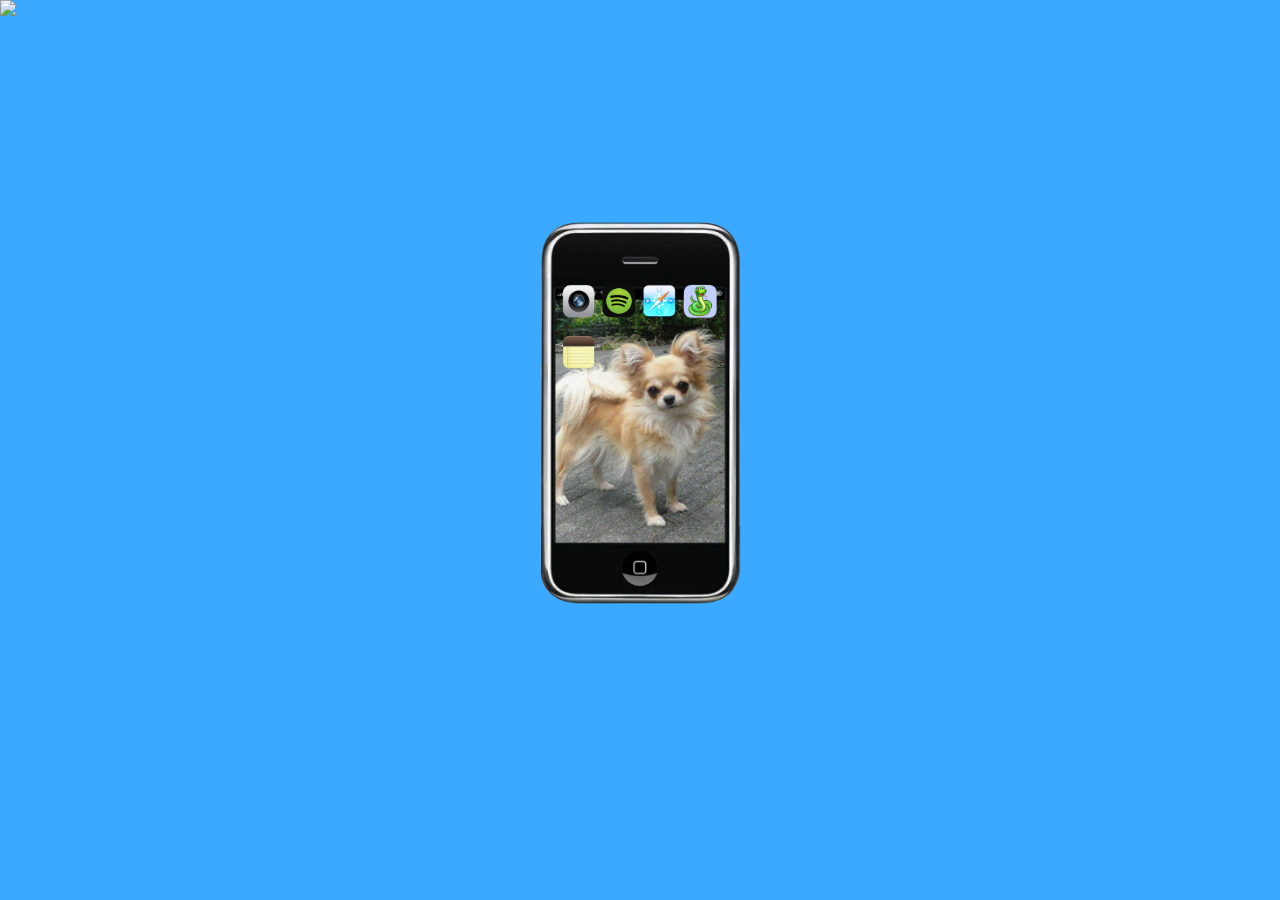
==== homescreen.html @ de548482 "Update homescreen.html" ====
<!DOCTYPE html>
<html lang="en">

<head>

<meta name="viewport" content="width=device-width, initial-scale=1.0">
<meta charset="utf-8">
<title>Kilian's iPhone</title>
<link rel="icon" type="text/css" href="favicon/memojiv2.png">
<link rel="stylesheet" href="style.css">

</head>



<body style="background-color:rgb(58, 169, 255)";>



<style>



    .container {
      position: relative;
      width: 100vw;
      height: 100vh;
    }
    
    .container img {
      width: 100%;
      height: auto;
    }
    
   

    .container .iPhone {

    position: absolute;
    top: 45.5%;
    left: 49.2%;
    width:21.3%;
    height:auto;
    transform: translate(-50%, -50%);
    -ms-transform: translate(-50%, -50%)

    
    }



    
    .container .cameraapp {

   position: absolute;
   top: 33.45vh;
   left: 45.2%;
   transform: translate(-50%, -50%);
   -ms-transform: translate(-50%, -50%);
   width:2.85%;

  }


  .container .spotifyapp {

position: absolute;
top: 33.45vh;
left: 48.35%;
transform: translate(-50%, -50%);
-ms-transform: translate(-50%, -50%);
cursor: url("emojis/speaker.png"), auto;
width:2.59%;

}


.container .thesnakegame {

position: absolute;
top: 33.45vh;
left: 54.7%;
transform: translate(-50%, -50%);
-ms-transform: translate(-50%, -50%);
cursor: url("emojis/pointyfingerbig.png"), auto;
width:2.62%;

}


.container .safariapp {

position: absolute;
top: 33.45vh;
left: 51.52%;
transform: translate(-50%, -50%);
-ms-transform: translate(-50%, -50%);
cursor: url("emojis/pointyfingerbig.png"), auto;
width:2.52%;

}


.container .notesapp {

position: absolute;
top: 39.15vh;
left: 45.2%;
transform: translate(-50%, -50%);
-ms-transform: translate(-50%, -50%);
cursor: url("emojis/pointyfingerbig.png"), auto;
width:2.478%;

}



.container .invisiblebox {

position: absolute;
top: 47.8%;
left: 50.7%;
transform: translate(-50%, -50%);
-ms-transform: translate(-50%, -50%);
cursor: url("emojis/speaker.png"), auto;
width:8.3%;
height: 15%;
border: 0px solid rgb(66, 255, 141);
margin: 0;
}

.container .boxcamera {

position: absolute;
top: 33.45vh;
left: 45.2%;
transform: translate(-50%, -50%);
-ms-transform: translate(-50%, -50%);
cursor: url("emojis/pointyfingerbig.png"), auto;
width:2.4%;
height: 4.5%;
border: 0px solid rgb(66, 255, 141);
margin: 0;
}

.container .boxsafari {

position: absolute;
top: 33.45vh;
left: 51.52%;
transform: translate(-50%, -50%);
-ms-transform: translate(-50%, -50%);
cursor: url("emojis/pointyfingerbig.png"), auto;
width:2.4%;
height: 4.5%;
border: 0px solid rgb(66, 255, 141);
margin: 0;
}

.container .boxthesnakegame {

position: absolute;
top: 33.45vh;
left: 54.7%;
transform: translate(-50%, -50%);
-ms-transform: translate(-50%, -50%);
cursor: url("emojis/pointyfingerbig.png"), auto;
width:2.4%;
height: 4.5%;
border: 0px solid rgb(66, 255, 141);
margin: 0;
}


.container .boxnotes {

position: absolute;
top: 39.15vh;
left: 45.2%;
transform: translate(-50%, -50%);
-ms-transform: translate(-50%, -50%);
cursor: url("emojis/pointyfingerbig.png"), auto;
width:2.4%;
height: 4.5%;
border: 0px solid rgb(66, 255, 141);
margin: 0;
}



</style>





<audio id="myAudio">
     <source src="sound/workoutvolumelower.mp3">
</audio>  




<script>
var myAudio = document.getElementById("myAudio");
var isPlaying = false;

function togglePlay() {
  isPlaying ? myAudio.pause() : myAudio.play();
};

myAudio.onplaying = function() {
  isPlaying = true;
};
myAudio.onpause = function() {
  isPlaying = false;
};
      </script> 








<audio id="chihuahuabarking">
  <source src="sound/chihuahuabarking.mp3">
</audio>  



<script>
      function play() {
        var audio = document.getElementById("chihuahuabarking");
        audio.play();
      }
    </script>







<div class="container">
        <img src="gifclouds/cloudsnightcompressed.gif"; height="100%"; width="100%">
        <img src="iphone/iphonechihuahua.png"; class="iPhone"> 
        <img class="cameraapp"; src="appicons/camera/camera.png">
        <img class="spotifyapp"onclick="togglePlay()" onclick="pauseAudio()"; src="appicons/spotify/spotifyapp.png">
        <img class="thesnakegame"; src="appicons/thesnakegame/thesnakegame.png">
        <img class="safariapp"; src="appicons/safari/safariapp.png">
        <img class="notesapp"; src="appicons/notes/notes.png">
        <div class="invisiblebox"; onclick="play()"></div>
        <a href="thesnakegame.html"><div class="boxthesnakegame"></div></a>
        <a href="pornhub.html"><div class="boxsafari"></div></a>
        <a href="notes.html"><div class="boxnotes"></div></a>
        <a href="camera.html"><div class="boxcamera"></div></a>
</div>



</body>


</html>
---- style.css ----
@font-face {
	font-family: 'Noteworthy';
	src: url('fontsv2/Noteworthy.ttf'); 
	font-style: normal;
	font-weight: normal;
}

html{
	cursor:url("emojis/pointyfinger.png"), auto;
	}

body{
	margin: 0px;
	overflow: hidden; /* Prevent scroll bars */
}
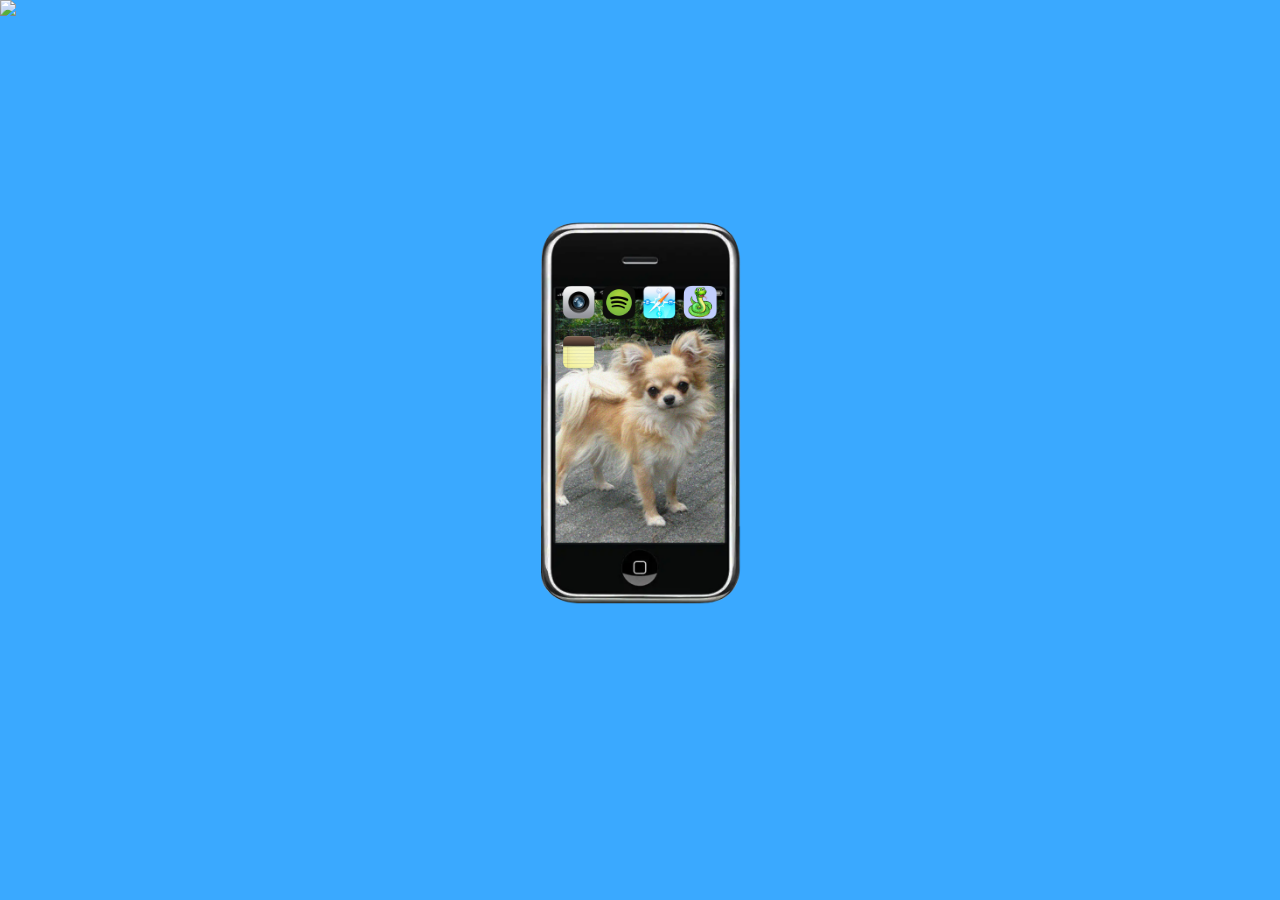
==== commit abc00e39: "Update homescreen.html" ====
--- a/homescreen.html
+++ b/homescreen.html
@@ -53,7 +53,7 @@
     .container .cameraapp {
 
    position: absolute;
-   top: 33.45vh;
+   top: 33.6vh;
    left: 45.2%;
    transform: translate(-50%, -50%);
    -ms-transform: translate(-50%, -50%);
@@ -65,7 +65,7 @@
   .container .spotifyapp {
 
 position: absolute;
-top: 33.45vh;
+top: 33.6vh;
 left: 48.35%;
 transform: translate(-50%, -50%);
 -ms-transform: translate(-50%, -50%);
@@ -78,7 +78,7 @@
 .container .thesnakegame {
 
 position: absolute;
-top: 33.45vh;
+top: 33.6vh;
 left: 54.7%;
 transform: translate(-50%, -50%);
 -ms-transform: translate(-50%, -50%);
@@ -91,7 +91,7 @@
 .container .safariapp {
 
 position: absolute;
-top: 33.45vh;
+top: 33.6vh;
 left: 51.52%;
 transform: translate(-50%, -50%);
 -ms-transform: translate(-50%, -50%);
@@ -132,7 +132,7 @@
 .container .boxcamera {
 
 position: absolute;
-top: 33.45vh;
+top: 33.6vh;
 left: 45.2%;
 transform: translate(-50%, -50%);
 -ms-transform: translate(-50%, -50%);
@@ -146,7 +146,7 @@
 .container .boxsafari {
 
 position: absolute;
-top: 33.45vh;
+top: 33.6vh;
 left: 51.52%;
 transform: translate(-50%, -50%);
 -ms-transform: translate(-50%, -50%);
@@ -160,7 +160,7 @@
 .container .boxthesnakegame {
 
 position: absolute;
-top: 33.45vh;
+top: 33.6vh;
 left: 54.7%;
 transform: translate(-50%, -50%);
 -ms-transform: translate(-50%, -50%);
